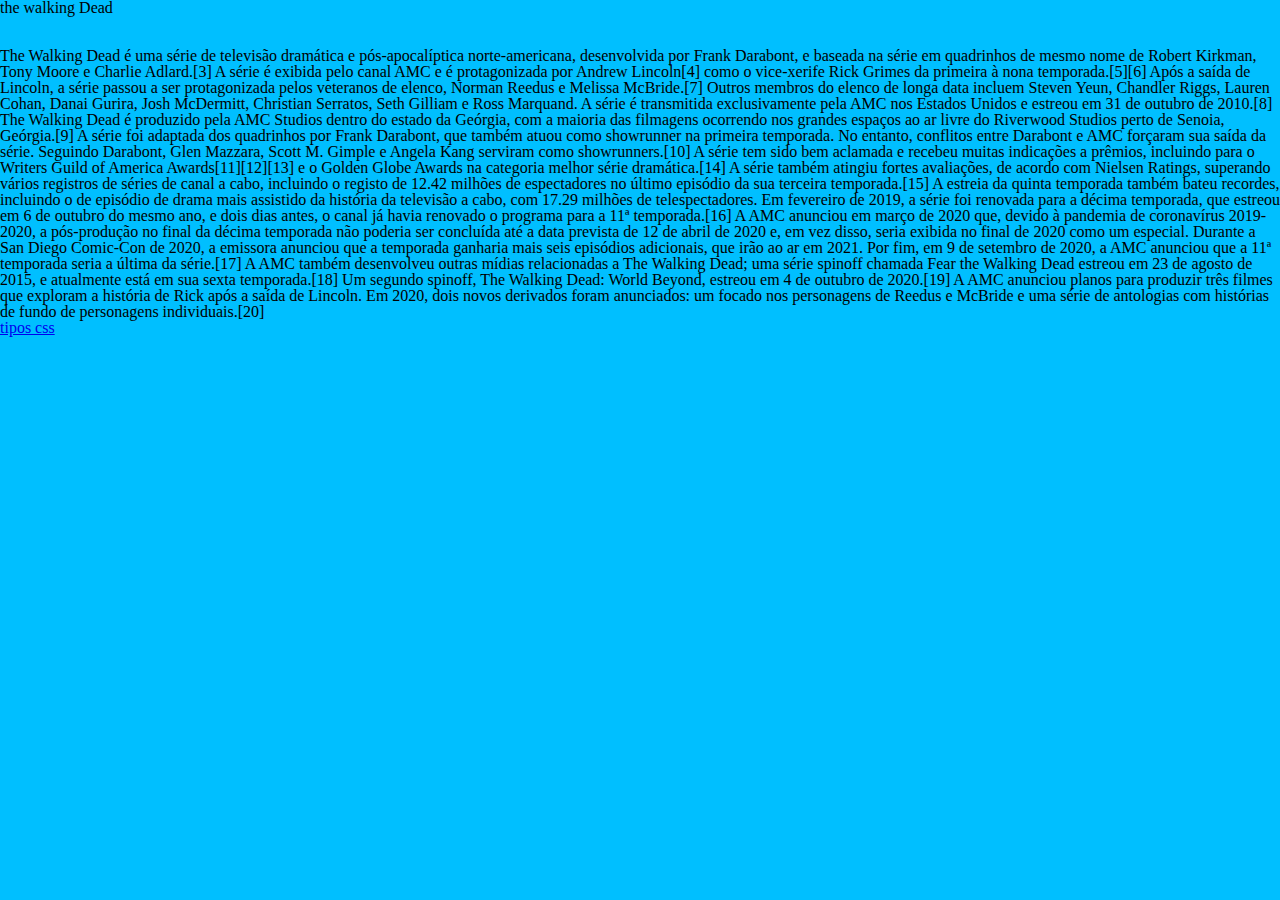
==== index.html @ 0000565b "ALTERAÇÕES" ====
<!DOCTYPE html>
<html lang="pt-br">
<head>
  <meta charset="UTF-8">
  <meta http-equiv="X-UA-Compatible" content="IE=edge">
  <meta name="viewport" content="width=device-width, initial-scale=1.0">
<link rel="stylesheet" href="css/reset.css">
  <link rel="stylesheet" href="css/estilo.css">
  <title>Document</title>
</head>
<body>
  <header>
    <h1>the walking Dead</h1>
    <figure>
      <img class="img_topo" série.jpg src="img/zumbie.jpg" alt="">
    </figure>
  </header>
  <div class="container">
    <figure>
      <img class="img_corpo" src="img/the walking dead.jpg" alt="">
    </figure>
    <p>The Walking Dead é uma série de televisão dramática e pós-apocalíptica norte-americana, desenvolvida por Frank Darabont, e baseada na série em quadrinhos de mesmo nome de Robert Kirkman, Tony Moore e Charlie Adlard.[3] A série é exibida pelo canal AMC e é protagonizada por Andrew Lincoln[4] como o vice-xerife Rick Grimes da primeira à nona temporada.[5][6] Após a saída de Lincoln, a série passou a ser protagonizada pelos veteranos de elenco, Norman Reedus e Melissa McBride.[7] Outros membros do elenco de longa data incluem Steven Yeun, Chandler Riggs, Lauren Cohan, Danai Gurira, Josh McDermitt, Christian Serratos, Seth Gilliam e Ross Marquand.

      A série é transmitida exclusivamente pela AMC nos Estados Unidos e estreou em 31 de outubro de 2010.[8] The Walking Dead é produzido pela AMC Studios dentro do estado da Geórgia, com a maioria das filmagens ocorrendo nos grandes espaços ao ar livre do Riverwood Studios perto de Senoia, Geórgia.[9] A série foi adaptada dos quadrinhos por Frank Darabont, que também atuou como showrunner na primeira temporada. No entanto, conflitos entre Darabont e AMC forçaram sua saída da série. Seguindo Darabont, Glen Mazzara, Scott M. Gimple e Angela Kang serviram como showrunners.[10]
      
      A série tem sido bem aclamada e recebeu muitas indicações a prêmios, incluindo para o Writers Guild of America Awards[11][12][13] e o Golden Globe Awards na categoria melhor série dramática.[14] A série também atingiu fortes avaliações, de acordo com Nielsen Ratings, superando vários registros de séries de canal a cabo, incluindo o registo de 12.42 milhões de espectadores no último episódio da sua terceira temporada.[15] A estreia da quinta temporada também bateu recordes, incluindo o de episódio de drama mais assistido da história da televisão a cabo, com 17.29 milhões de telespectadores.
      
      Em fevereiro de 2019, a série foi renovada para a décima temporada, que estreou em 6 de outubro do mesmo ano, e dois dias antes, o canal já havia renovado o programa para a 11ª temporada.[16] A AMC anunciou em março de 2020 que, devido à pandemia de coronavírus 2019-2020, a pós-produção no final da décima temporada não poderia ser concluída até a data prevista de 12 de abril de 2020 e, em vez disso, seria exibida no final de 2020 como um especial. Durante a San Diego Comic-Con de 2020, a emissora anunciou que a temporada ganharia mais seis episódios adicionais, que irão ao ar em 2021. Por fim, em 9 de setembro de 2020, a AMC anunciou que a 11ª temporada seria a última da série.[17]
      
      A AMC também desenvolveu outras mídias relacionadas a The Walking Dead; uma série spinoff chamada Fear the Walking Dead estreou em 23 de agosto de 2015, e atualmente está em sua sexta temporada.[18] Um segundo spinoff, The Walking Dead: World Beyond, estreou em 4 de outubro de 2020.[19] A AMC anunciou planos para produzir três filmes que exploram a história de Rick após a saída de Lincoln. Em 2020, dois novos derivados foram anunciados: um focado nos personagens de Reedus e McBride e uma série de antologias com histórias de fundo de personagens individuais.[20]</p>
  </div>
    <p><a href="zumbies.html"> tipos css</a></p>
 
</body>
</html>
---- css/estilo.css ----
html{
    scroll-behavior: smooth;
}
  
body{
    
    background-color: #00BFFF;

    .menu{
        background-color: rgba;(9, 7, 6, 0.3)
        padding: 2%
    }
    .itens_Menu{
        padding-top: 1%;
        line-height: 1.5;
        text-align: center;
        font-size: 1.3em;
}

.itens_Menu a:visited, .itens_Menu a:link{
    color: #FFDEAD;
    text-decoration: none;
    font-weight: bolder;

    .itens_Menu a:hover{
        background-color: rgba(9, 7, 6, 0.4);
        padding: 0.8%;
      }
    
h1{
    font-size: 2%;
}

p{
    color: black;
}

h1,h2{
    color: cadetblue;
    font-size:  1.5em;
    text-align: center;

}
    

figure{
    text-align:center;
}
.container{
    width:70%;
    margin: auto;

}
.img_topo{
    width: 100%;
}

.img_corpo{
    width:60%;
    margin-top: 2%;
    margin-bottom: 2%
}
#mais a: link, mais a: :visited{
    color: #fdead;
}
#mais a: :hover{
    color :blak ;
}
footer{
    background-color: rgba(9, 7 , 6 , 0, 3)
}


   
    
        ]
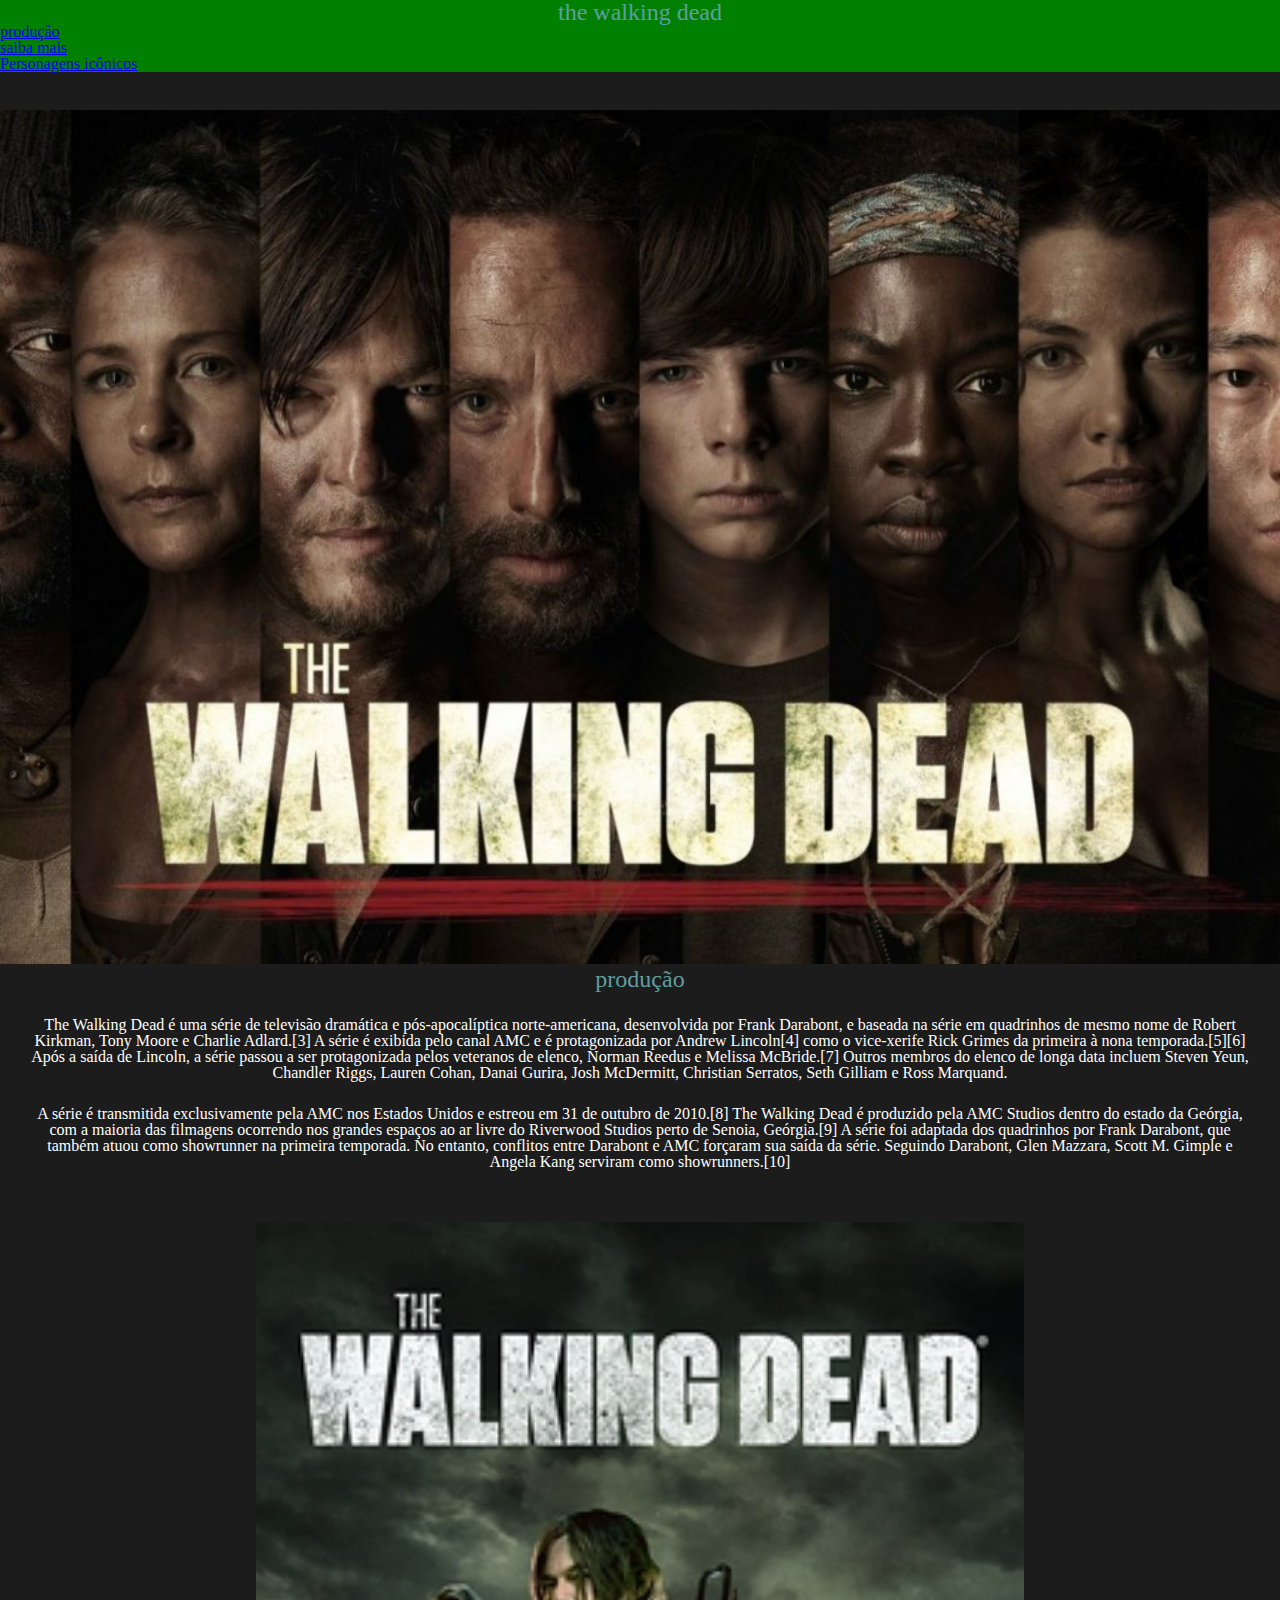
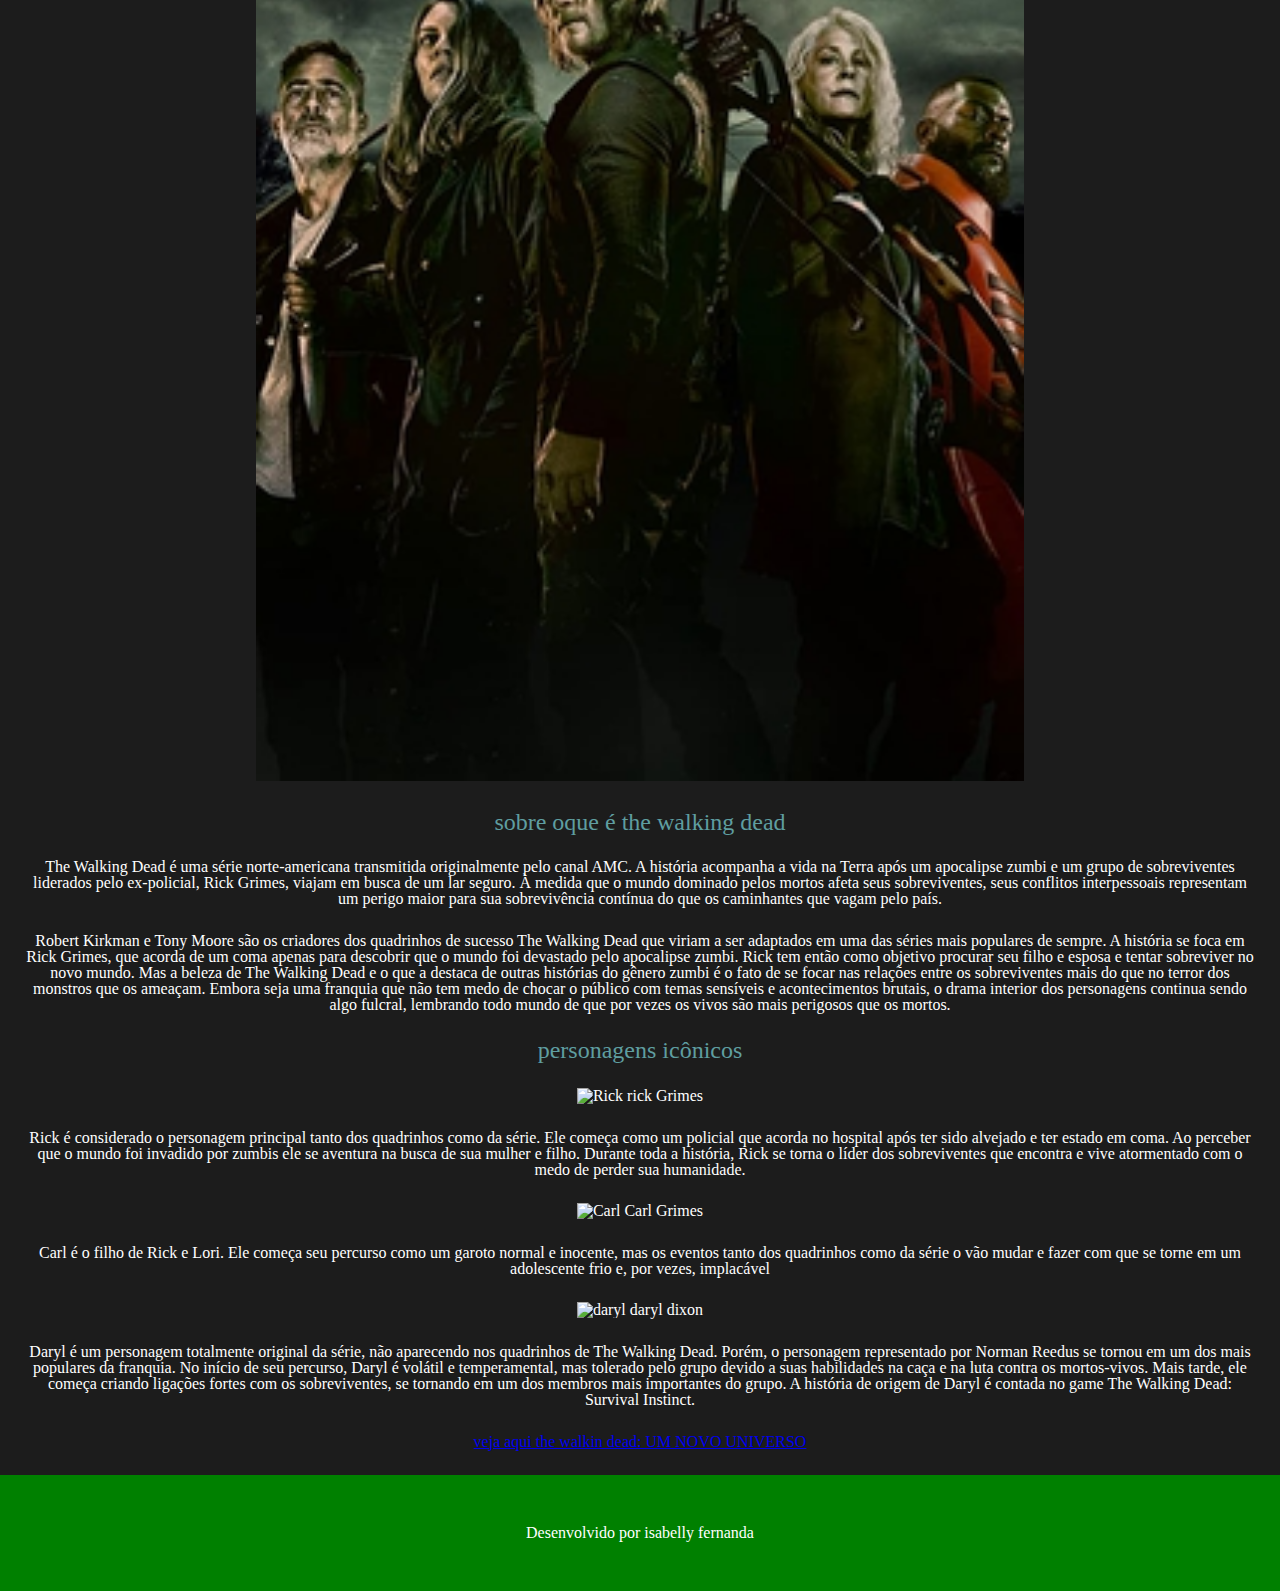
==== commit 06fc250f: "Add files via upload" ====
--- a/index.html
+++ b/index.html
@@ -1,35 +1,84 @@
 <!DOCTYPE html>
 <html lang="pt-br">
 <head>
-  <meta charset="UTF-8">
-  <meta http-equiv="X-UA-Compatible" content="IE=edge">
-  <meta name="viewport" content="width=device-width, initial-scale=1.0">
-<link rel="stylesheet" href="css/reset.css">
-  <link rel="stylesheet" href="css/estilo.css">
-  <title>Document</title>
+    <meta charset="UTF-8">
+    <meta http-equiv="X-UA-Compatible" content="IE=edge">
+    <meta name="viewport" content="width=device-width, initial-scale=1.0">
+    <link rel="stylesheet" href="css/reset.css">
+    <link rel="stylesheet" href="css/estilo.css">
+    <title>dead</title>
 </head>
+
+
 <body>
-  <header>
-    <h1>the walking Dead</h1>
-    <figure>
-      <img class="img_topo" série.jpg src="img/zumbie.jpg" alt="">
-    </figure>
-  </header>
-  <div class="container">
-    <figure>
-      <img class="img_corpo" src="img/the walking dead.jpg" alt="">
-    </figure>
-    <p>The Walking Dead é uma série de televisão dramática e pós-apocalíptica norte-americana, desenvolvida por Frank Darabont, e baseada na série em quadrinhos de mesmo nome de Robert Kirkman, Tony Moore e Charlie Adlard.[3] A série é exibida pelo canal AMC e é protagonizada por Andrew Lincoln[4] como o vice-xerife Rick Grimes da primeira à nona temporada.[5][6] Após a saída de Lincoln, a série passou a ser protagonizada pelos veteranos de elenco, Norman Reedus e Melissa McBride.[7] Outros membros do elenco de longa data incluem Steven Yeun, Chandler Riggs, Lauren Cohan, Danai Gurira, Josh McDermitt, Christian Serratos, Seth Gilliam e Ross Marquand.
+    <header>
+        <nav class="menu">
+            <div class="logo">
+                <h1>the walking dead</h1> 
+            </div>
+            <div class="itens_Menu">
+                <ul>
+                    <li><a href="#bio">produção</a></li>
+                    <li><a href="#mais">saiba mais</a></li>
+                    <li><a href="#personagens">Personagens icônicos</a></li>
+                </ul>
+            </div>  
+        </nav> 
+        <figure>
+            <img class="img_topo"  src="img/baner.jpg" alt="">
+        </figure>
+    </header>
+    <div class="container">  
+        <section id="bio" >     
+            <h1>produção</h1>
+            <p>The Walking Dead é uma série de televisão dramática e pós-apocalíptica norte-americana, desenvolvida por Frank Darabont, e baseada na série em quadrinhos de mesmo nome de Robert Kirkman, Tony Moore e Charlie Adlard.[3] A série é exibida pelo canal AMC e é protagonizada por Andrew Lincoln[4] como o vice-xerife Rick Grimes da primeira à nona temporada.[5][6] Após a saída de Lincoln, a série passou a ser protagonizada pelos veteranos de elenco, Norman Reedus e Melissa McBride.[7] Outros membros do elenco de longa data incluem Steven Yeun, Chandler Riggs, Lauren Cohan, Danai Gurira, Josh McDermitt, Christian Serratos, Seth Gilliam e Ross Marquand.</p>
+            <p>A série é transmitida exclusivamente pela AMC nos Estados Unidos e estreou em 31 de outubro de 2010.[8] The Walking Dead é produzido pela AMC Studios dentro do estado da Geórgia, com a maioria das filmagens ocorrendo nos grandes espaços ao ar livre do Riverwood Studios perto de Senoia, Geórgia.[9] A série foi adaptada dos quadrinhos por Frank Darabont, que também atuou como showrunner na primeira temporada. No entanto, conflitos entre Darabont e AMC forçaram sua saída da série. Seguindo Darabont, Glen Mazzara, Scott M. Gimple e Angela Kang serviram como showrunners.[10]</p>
+            <figure>
+                <img class="img_corpo" src="img/img1.jpg" alt="">
+            </figure>
+        </section> 
+        <section id="mais">
+            <h1>sobre oque é the walking dead</h1>
+            <p>The Walking Dead é uma série norte-americana transmitida originalmente pelo canal AMC. A história acompanha a vida na Terra após um apocalipse zumbi e um grupo de sobreviventes liderados pelo ex-policial, Rick Grimes, viajam em busca de um lar seguro. À medida que o mundo dominado pelos mortos afeta seus sobreviventes, seus conflitos interpessoais representam um perigo maior para sua sobrevivência contínua do que os caminhantes que vagam pelo país.</p>
+            <p>Robert Kirkman e Tony Moore são os criadores dos quadrinhos de sucesso The Walking Dead que viriam a ser adaptados em uma das séries mais populares de sempre.
 
-      A série é transmitida exclusivamente pela AMC nos Estados Unidos e estreou em 31 de outubro de 2010.[8] The Walking Dead é produzido pela AMC Studios dentro do estado da Geórgia, com a maioria das filmagens ocorrendo nos grandes espaços ao ar livre do Riverwood Studios perto de Senoia, Geórgia.[9] A série foi adaptada dos quadrinhos por Frank Darabont, que também atuou como showrunner na primeira temporada. No entanto, conflitos entre Darabont e AMC forçaram sua saída da série. Seguindo Darabont, Glen Mazzara, Scott M. Gimple e Angela Kang serviram como showrunners.[10]
-      
-      A série tem sido bem aclamada e recebeu muitas indicações a prêmios, incluindo para o Writers Guild of America Awards[11][12][13] e o Golden Globe Awards na categoria melhor série dramática.[14] A série também atingiu fortes avaliações, de acordo com Nielsen Ratings, superando vários registros de séries de canal a cabo, incluindo o registo de 12.42 milhões de espectadores no último episódio da sua terceira temporada.[15] A estreia da quinta temporada também bateu recordes, incluindo o de episódio de drama mais assistido da história da televisão a cabo, com 17.29 milhões de telespectadores.
-      
-      Em fevereiro de 2019, a série foi renovada para a décima temporada, que estreou em 6 de outubro do mesmo ano, e dois dias antes, o canal já havia renovado o programa para a 11ª temporada.[16] A AMC anunciou em março de 2020 que, devido à pandemia de coronavírus 2019-2020, a pós-produção no final da décima temporada não poderia ser concluída até a data prevista de 12 de abril de 2020 e, em vez disso, seria exibida no final de 2020 como um especial. Durante a San Diego Comic-Con de 2020, a emissora anunciou que a temporada ganharia mais seis episódios adicionais, que irão ao ar em 2021. Por fim, em 9 de setembro de 2020, a AMC anunciou que a 11ª temporada seria a última da série.[17]
-      
-      A AMC também desenvolveu outras mídias relacionadas a The Walking Dead; uma série spinoff chamada Fear the Walking Dead estreou em 23 de agosto de 2015, e atualmente está em sua sexta temporada.[18] Um segundo spinoff, The Walking Dead: World Beyond, estreou em 4 de outubro de 2020.[19] A AMC anunciou planos para produzir três filmes que exploram a história de Rick após a saída de Lincoln. Em 2020, dois novos derivados foram anunciados: um focado nos personagens de Reedus e McBride e uma série de antologias com histórias de fundo de personagens individuais.[20]</p>
-  </div>
-    <p><a href="zumbies.html"> tipos css</a></p>
- 
-</body>
+                A história se foca em Rick Grimes, que acorda de um coma apenas para descobrir que o mundo foi devastado pelo apocalipse zumbi. Rick tem então como objetivo procurar seu filho e esposa e tentar sobreviver no novo mundo.
+                 Mas a beleza de The Walking Dead e o que a destaca de outras histórias do gênero zumbi é o fato de se focar nas relações entre os sobreviventes mais do que no terror dos monstros que os ameaçam.
+                Embora seja uma franquia que não tem medo de chocar o público com temas sensíveis e acontecimentos brutais, o drama interior dos personagens continua sendo algo fulcral, lembrando todo mundo de que por vezes os vivos são mais perigosos que os mortos.</p>
+        </section>
+        <section id="personagens">
+            
+            <h1>personagens icônicos</h1>
+            <p>
+               <img alt="Rick" height="90" src="https://s.aficionados.com.br/imagens/twdrick.jpg" width="90">
+               <strong>rick Grimes</strong>
+            </p> 
+            <p> Rick é considerado o personagem principal tanto dos quadrinhos como da série.
+                Ele começa como um policial que acorda no hospital após ter sido alvejado e ter estado em coma. Ao perceber que o mundo foi invadido por zumbis ele se aventura na busca de sua mulher e filho.
+                Durante toda a história, Rick se torna o líder dos sobreviventes que encontra e vive atormentado com o medo de perder sua humanidade.
+            </p>
+
+            <p>
+                <img alt="Carl" height="90" src="https://s.aficionados.com.br/imagens/twdcarl.jpg" width="90">
+                <strong> Carl Grimes</strong>
+            </p>
+            <p>Carl é o filho de Rick e Lori. Ele começa seu percurso como um garoto normal e inocente, mas os eventos tanto dos quadrinhos como da série o vão mudar e fazer com que se torne em um adolescente frio e, por vezes, implacável</p>
+
+            <p>
+                <img alt="daryl" height="90" src="https://s.aficionados.com.br/imagens/twddaryl.jpg" width="90">
+                <strong>daryl dixon</strong>
+            </p>
+            <p>Daryl é um personagem totalmente original da série, não aparecendo nos quadrinhos de The Walking Dead. Porém, o personagem representado por Norman Reedus se tornou em um dos mais populares da franquia.
+               No início de seu percurso, Daryl é volátil e temperamental, mas tolerado pelo grupo devido a suas habilidades na caça e na luta contra os mortos-vivos. Mais tarde, ele começa criando ligações fortes com os sobreviventes, se tornando em um dos membros mais importantes do grupo.
+               A história de origem de Daryl é contada no game The Walking Dead: Survival Instinct.
+            </p>
+
+            <p><a href="continuacao.html">veja aqui the walkin dead:  UM NOVO UNIVERSO</a></p>
+
+        </section>
+
+    <footer>
+        <p>Desenvolvido por isabelly fernanda</p>
+    </footer>  
+    </body>
 </html>--- a/css/estilo.css
+++ b/css/estilo.css
@@ -1,76 +1,82 @@
 html{
     scroll-behavior: smooth;
 }
-  
+
 body{
-    
-    background-color: #00BFFF;
+    background-color: #1C1C1C;
 
-    .menu{
-        background-color: rgba;(9, 7, 6, 0.3)
-        padding: 2%
-    }
-    .itens_Menu{
-        padding-top: 1%;
-        line-height: 1.5;
-        text-align: center;
-        font-size: 1.3em;
 }
 
-.itens_Menu a:visited, .itens_Menu a:link{
-    color: #FFDEAD;
+.menu{
+    background-color:  #008000;
+
+    margin-bottom: 3%;
+}
+
+.itens_menu{
+    padding-top: 1%;
+    line-height: 1.5;
+    text-align: center;
+    font-size: 1.3em;
+}
+
+.itens_menu a:visited, .itens_menu a:link{
+    color: #008000;
     text-decoration: none;
     font-weight: bolder;
+    text-align: center;
+}
 
-    .itens_Menu a:hover{
-        background-color: rgba(9, 7, 6, 0.4);
-        padding: 0.8%;
-      }
-    
+.itens_menu a:hover{
+    background-color: rgb(255,165,0);
+    padding: 0.8%;
+}
+
+p{
+    color: white;
+    text-align: center;
+    margin: 2%;
+}
+
 h1{
     font-size: 2%;
 }
 
-p{
-    color: black;
+h1, h2 {
+    color: cadetblue;
+    font-size: 1.5em;
+    text-align: center;
 }
 
-h1,h2{
-    color: cadetblue;
-    font-size:  1.5em;
+figure{
     text-align: center;
+}
 
+.conteiner{
+    width: 70%;
+    margin: auto;
 }
-    
 
-figure{
-    text-align:center;
-}
-.container{
-    width:70%;
-    margin: auto;
-
-}
 .img_topo{
     width: 100%;
 }
 
 .img_corpo{
-    width:60%;
+    width: 60%;
     margin-top: 2%;
-    margin-bottom: 2%
+    margin-bottom: 2%;
 }
-#mais a: link, mais a: :visited{
+
+#mais a:link, mais a: :visited{
     color: #fdead;
 }
+
 #mais a: :hover{
     color :blak ;
 }
+
 footer{
-    background-color: rgba(9, 7 , 6 , 0, 3)
+    background-color:#008000;
+    padding: 2%;
+    margin-top: 2%;
 }
-
-
-   
-    
-        ]
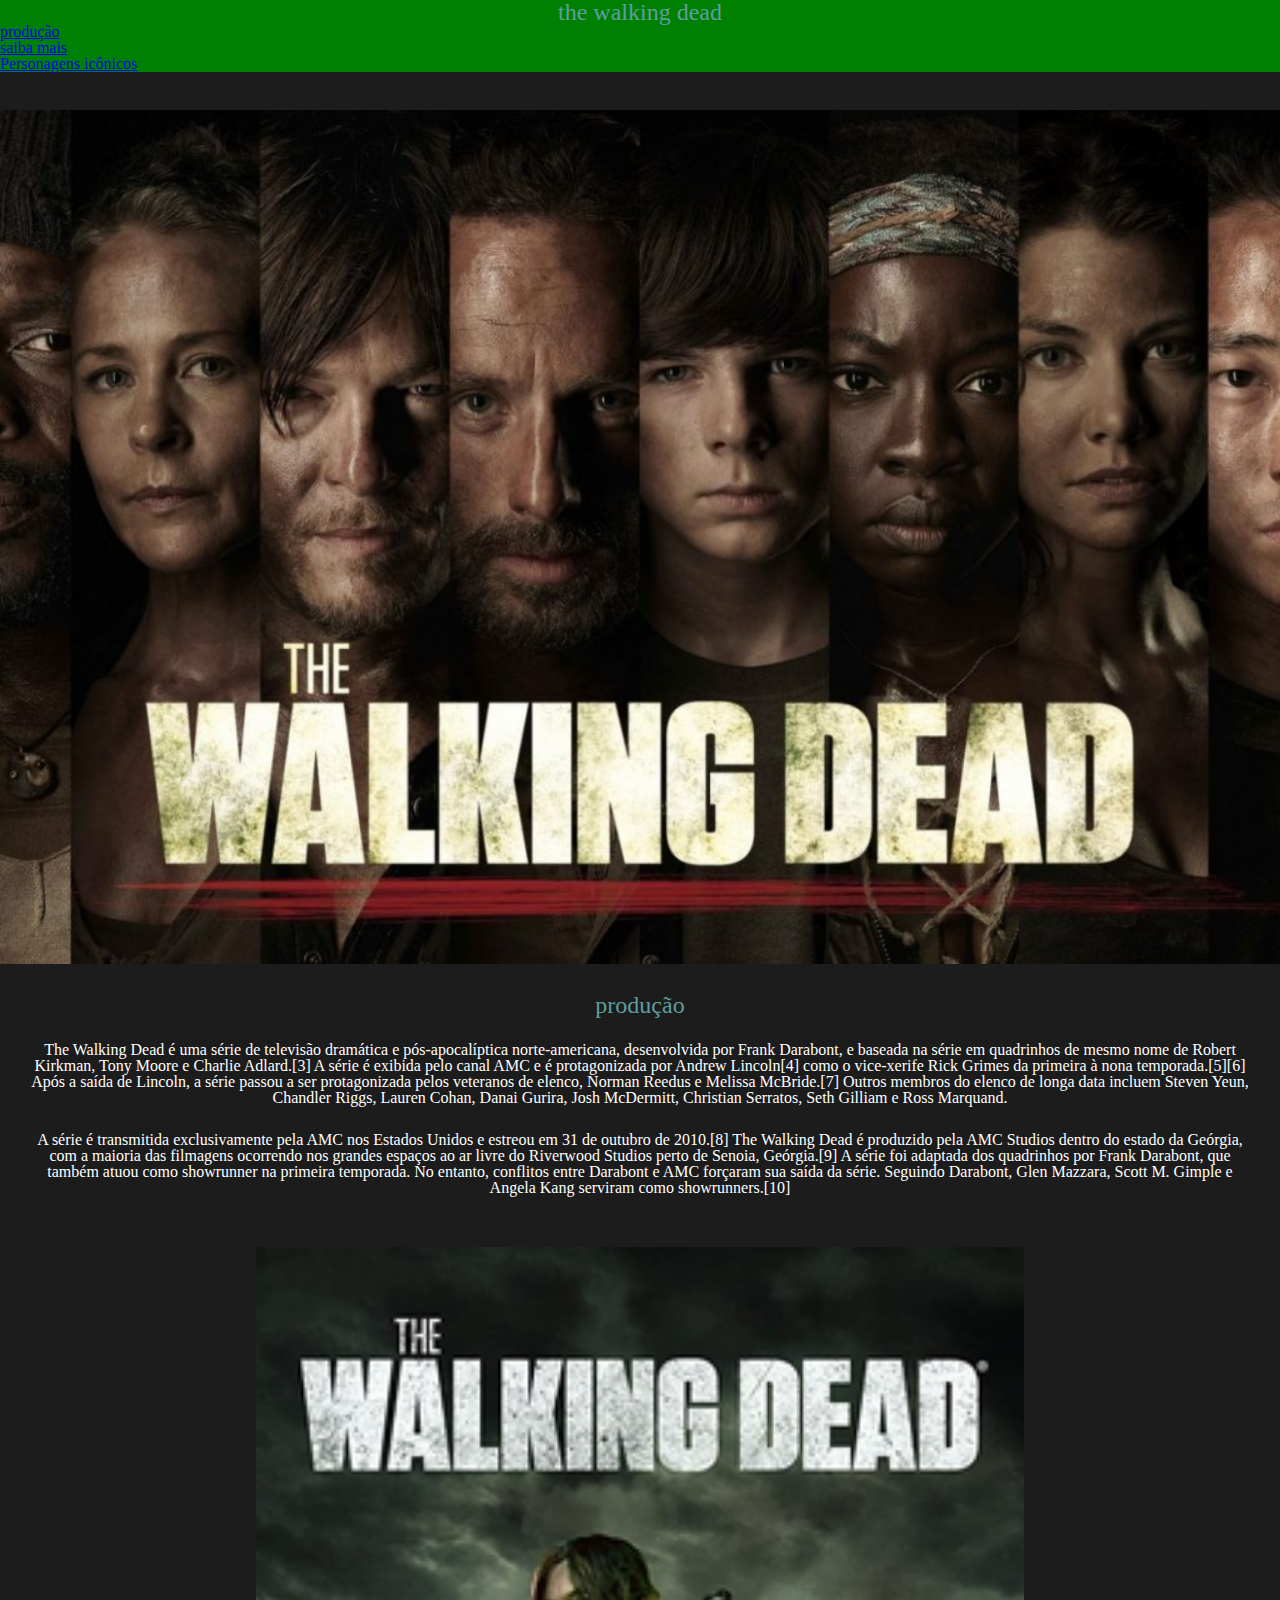
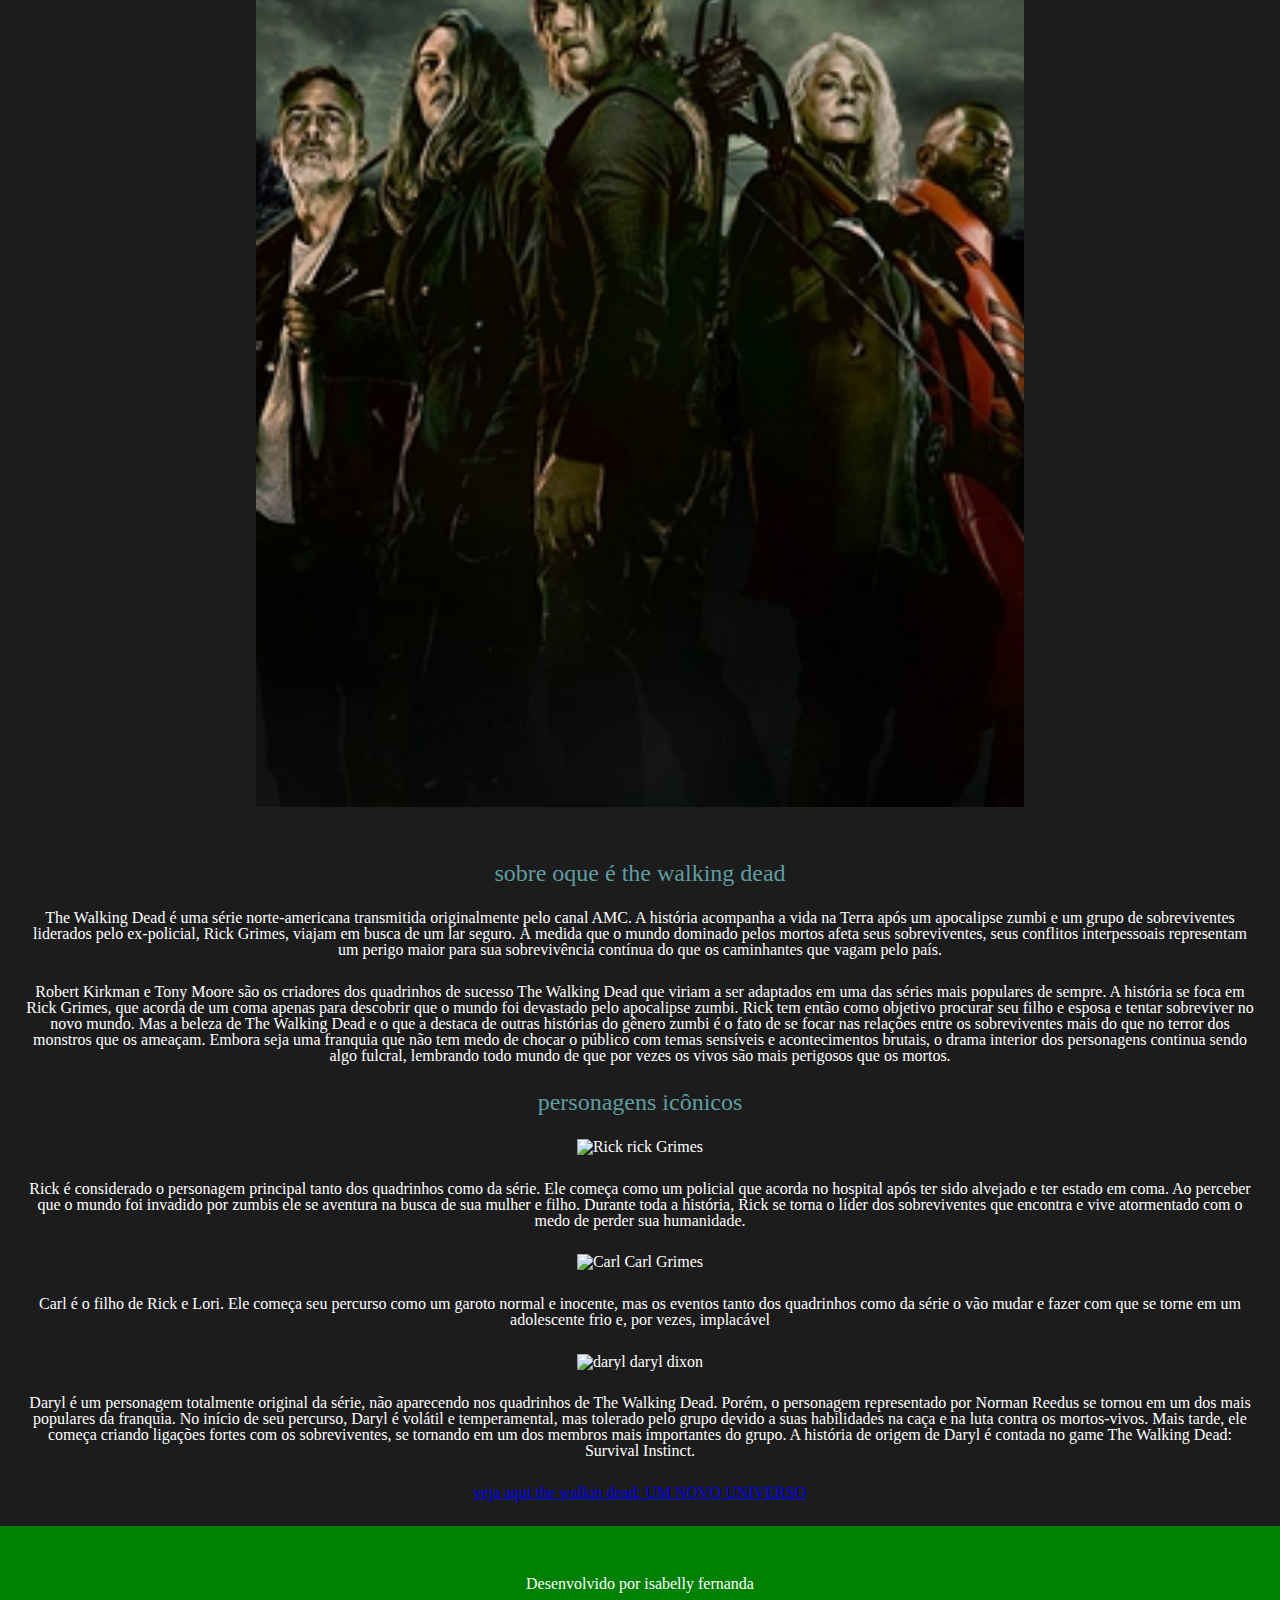
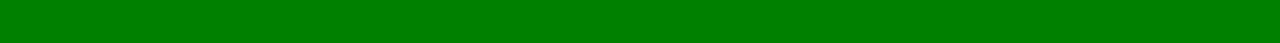
==== commit 35832d73: "Add files via upload" ====
--- a/index.html
+++ b/index.html
@@ -6,10 +6,10 @@
     <meta name="viewport" content="width=device-width, initial-scale=1.0">
     <link rel="stylesheet" href="css/reset.css">
     <link rel="stylesheet" href="css/estilo.css">
+    <link rel="shortcut icon" href="img\favicon-32x32.png" type="image/x-icon">
     <title>dead</title>
-</head>
 
-
+<head>
 <body>
     <header>
         <nav class="menu">
@@ -50,7 +50,7 @@
             
             <h1>personagens icônicos</h1>
             <p>
-               <img alt="Rick" height="90" src="https://s.aficionados.com.br/imagens/twdrick.jpg" width="90">
+               <img alt="Rick" height="40" src="https://s.aficionados.com.br/imagens/twdrick.jpg" width="60">
                <strong>rick Grimes</strong>
             </p> 
             <p> Rick é considerado o personagem principal tanto dos quadrinhos como da série.
--- a/css/estilo.css
+++ b/css/estilo.css
@@ -80,3 +80,147 @@
     padding: 2%;
     margin-top: 2%;
 }
+footer p {
+    text-align: center;
+    font-size: 1em;
+  }
+  
+  .botao{
+   margin: 1%;
+    width: 100px;
+    height: 30px;
+    padding: 2%;
+    background-color: rgba(9, 7, 6, 0.3);
+    margin: auto;
+  }
+  .botao:hover{
+    background-color:#FFDEAD;
+  }
+  
+  .botao a:link, .botao a:visited{
+    color:#8B4513;
+    text-decoration: none;
+    font-weight: bolder;
+  }
+  
+  .botao p{
+    text-align: center;
+  }
+  section{
+    margin-top: 2%;
+    margin-bottom: 2%;
+  }
+  
+  .direita{
+    float: right;
+    margin-left: 2%;
+    margin-top: 2%;
+    margin-bottom: 2%;
+    width: 40%;
+  }
+  
+  .esquerda{
+    float: left;
+    margin-right: 2%;
+    margin-top: 2%;
+    margin-bottom: 2%;
+    width: 30%;
+  }
+  table{
+    width: 100%;
+    border-collapse: collapse;
+    text-align: center;
+    font-family: 'KaushanScript-Regular',cursive;
+  }
+  
+  td,th{
+    border: 2px dashed #8B4513;
+    padding: 1%;
+  }
+  
+  th{
+    font-size: 1.5em;
+    font-weight: bolder;
+    }
+  
+  td:first-child{
+    width: 40% ;
+  }
+  td:first-child + td{
+    width: 60% ;
+  
+  }
+  audio{
+    width: 85%;
+  }
+  
+  audio::-webkit-media-controls-panel {
+    background-color: #8B4513 !important;
+  }
+  
+  .form{
+    box-sizing: border-box;
+    background-color:rgba(9, 7, 6, 0.3);
+    padding: 5%;
+    border-radius: 25px;
+  }
+  input[type=text], input[type=tel], input[type=email],input[type=date], select, textarea {
+    width: 90%;
+    padding: 12px;
+    border: 1px solid #ccc;
+    border-radius: 25px;
+    resize: vertical;
+    font-family: 'KaushanScript-Regular',cursive;
+  }
+  
+  label {
+    padding: 12px 12px 12px 0;
+    display: inline-block;
+  }
+  
+  .col-25{
+    width: 25%;
+    float: left;
+    margin-top: 6px;
+  }
+  .col-75{
+    width:  75%;
+    float: left;
+    margin-top: 6px;
+  }
+  
+  /* Clear floats after the columns */
+  .row:after {
+    content: "";
+    display: table;
+    clear: both;
+  }
+  
+  input[type=submit] {
+    background-color: #8B4513 ;
+    color: white;
+    padding: 12px 20px;
+    border: none;
+    border-radius: 4px;
+    cursor: pointer;
+    float: right;
+    margin-top: 1%;
+  }
+  input[type=submit]:hover {
+    background-color: black;
+    font-weight: bolder;
+  }
+  
+  @media screen and (max-width: 450px) {
+  
+    .col-25, .col-75, input[type=submit] {
+      width: 100%;
+      margin-top: 0;
+    }
+  
+    .form{  
+      border-radius: 50px;
+    }
+    
+  }
+        
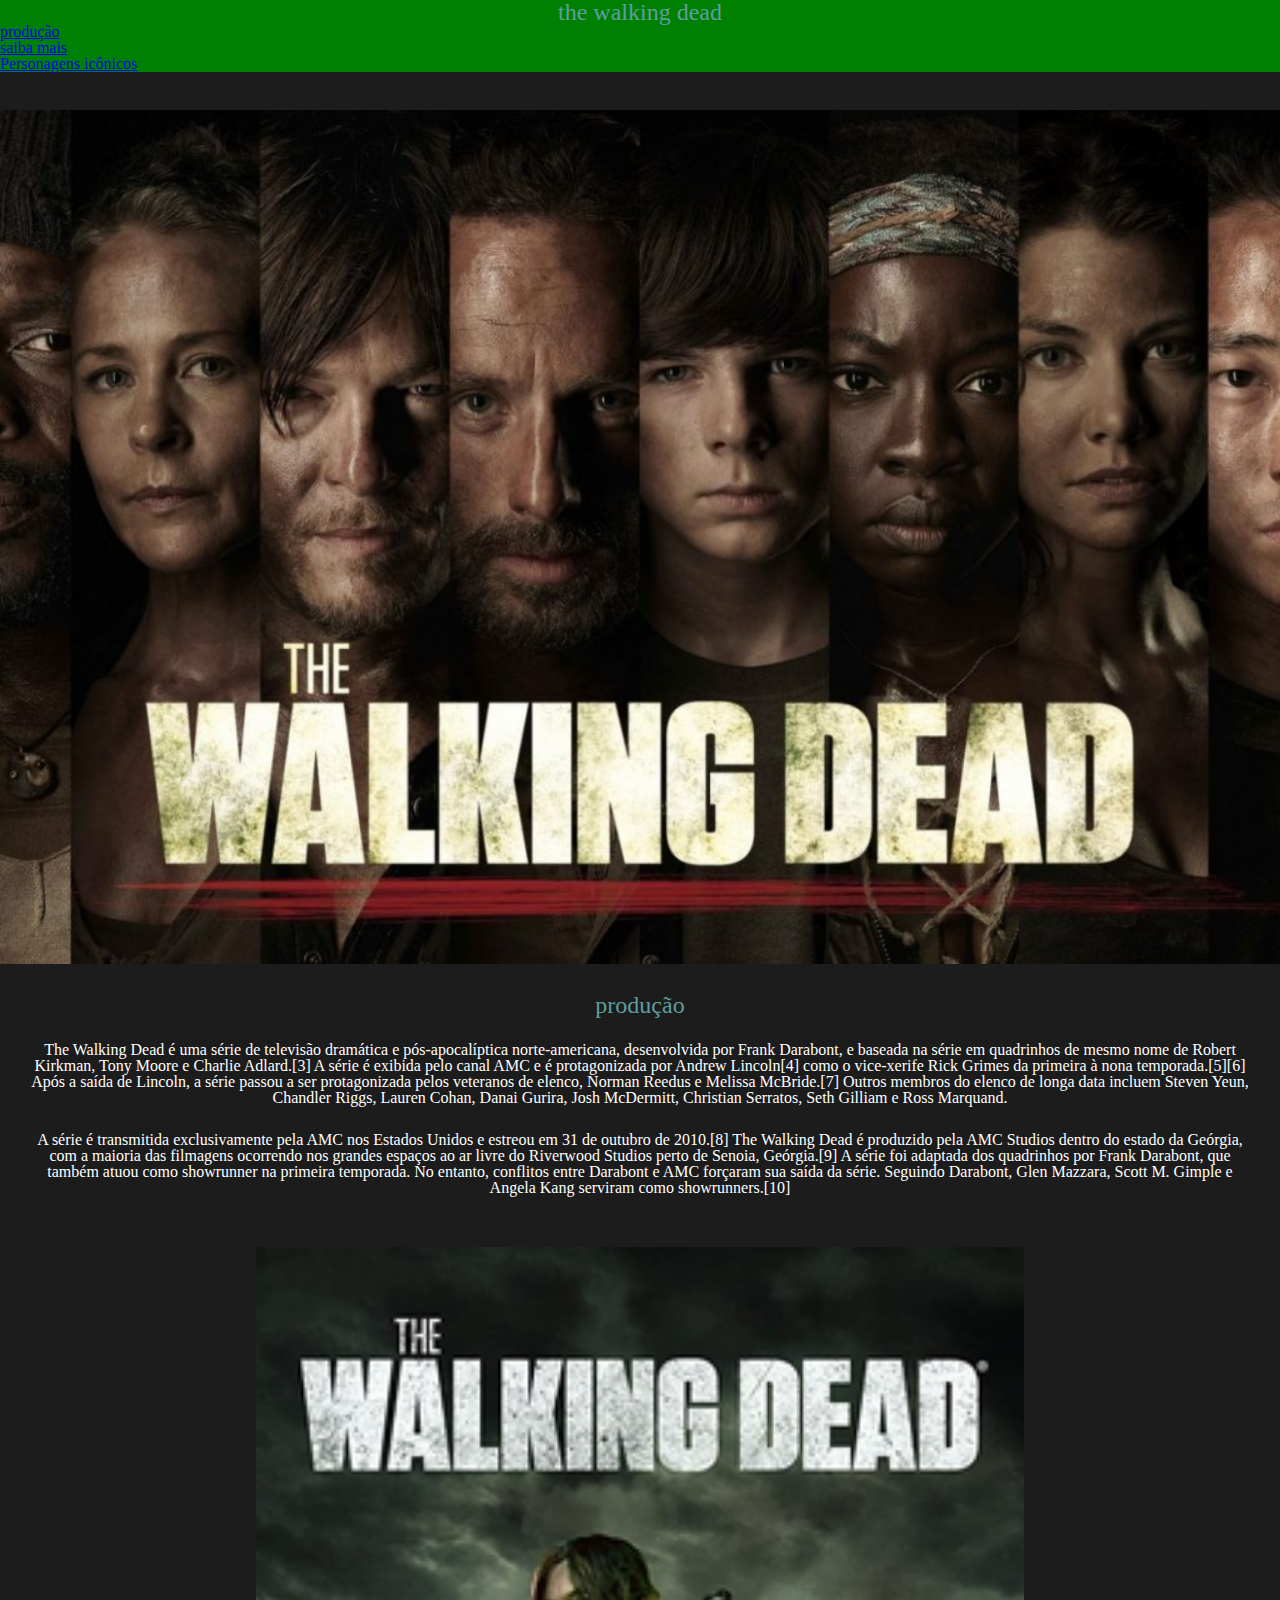
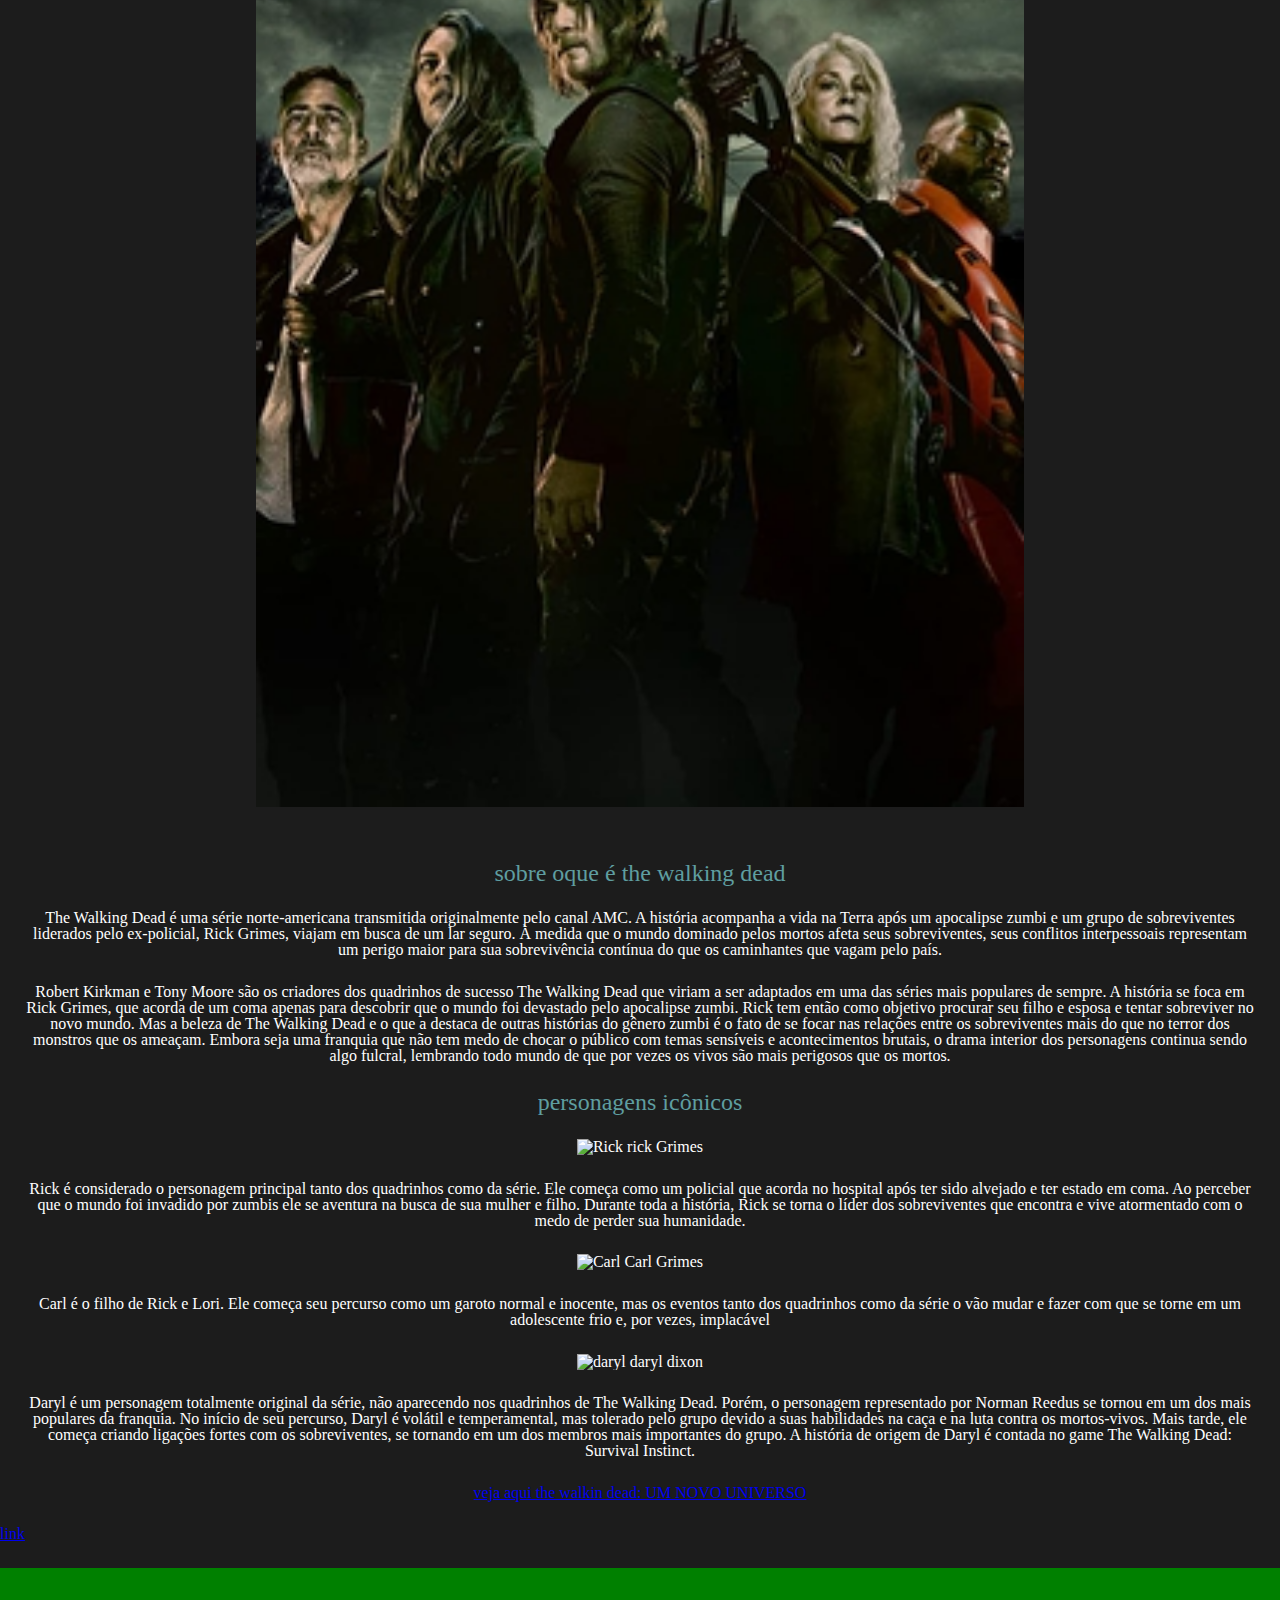
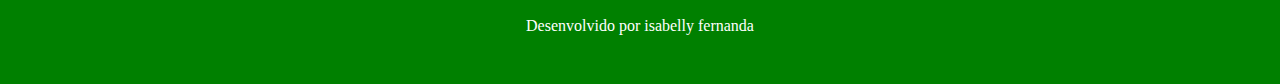
==== commit 350e8d2d: "Add files via upload" ====
--- a/index.html
+++ b/index.html
@@ -74,6 +74,8 @@
             </p>
 
             <p><a href="continuacao.html">veja aqui the walkin dead:  UM NOVO UNIVERSO</a></p>
+            <a href="testecss.html">link</a>
+
 
         </section>
 
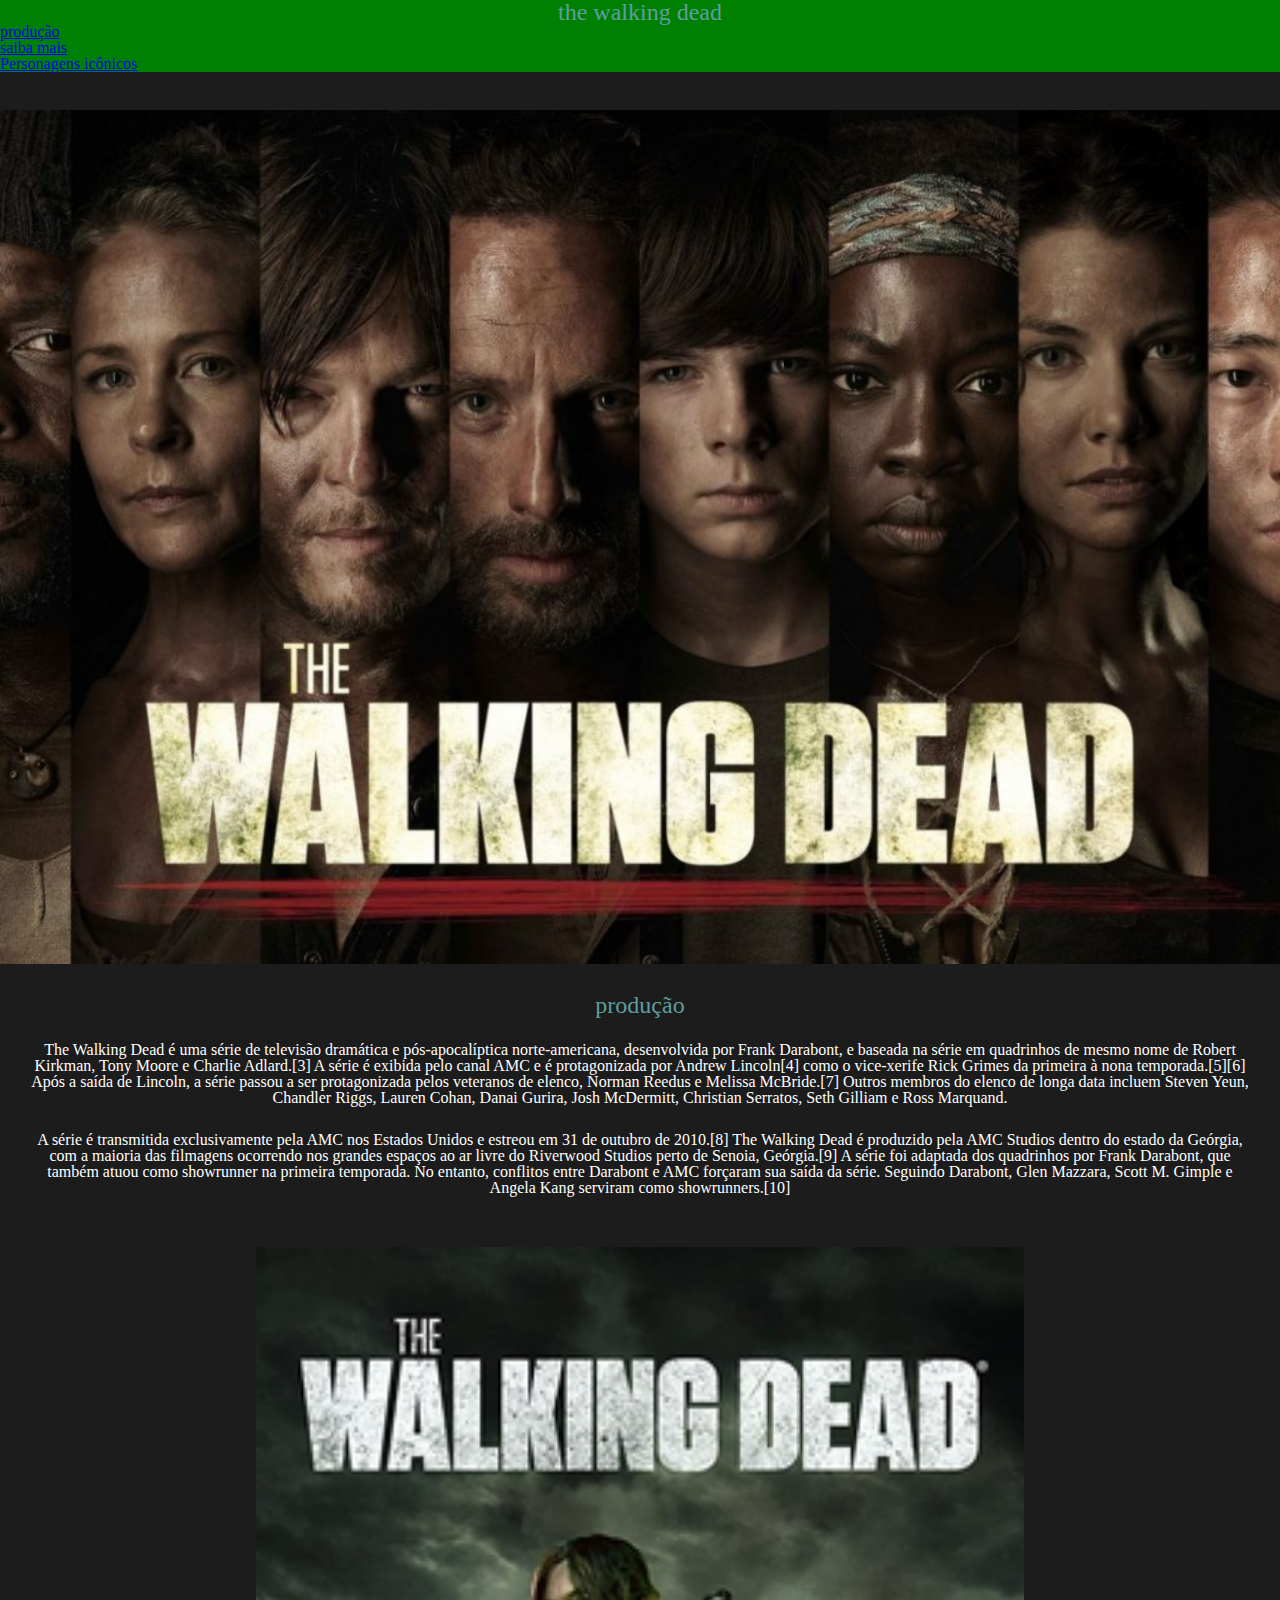
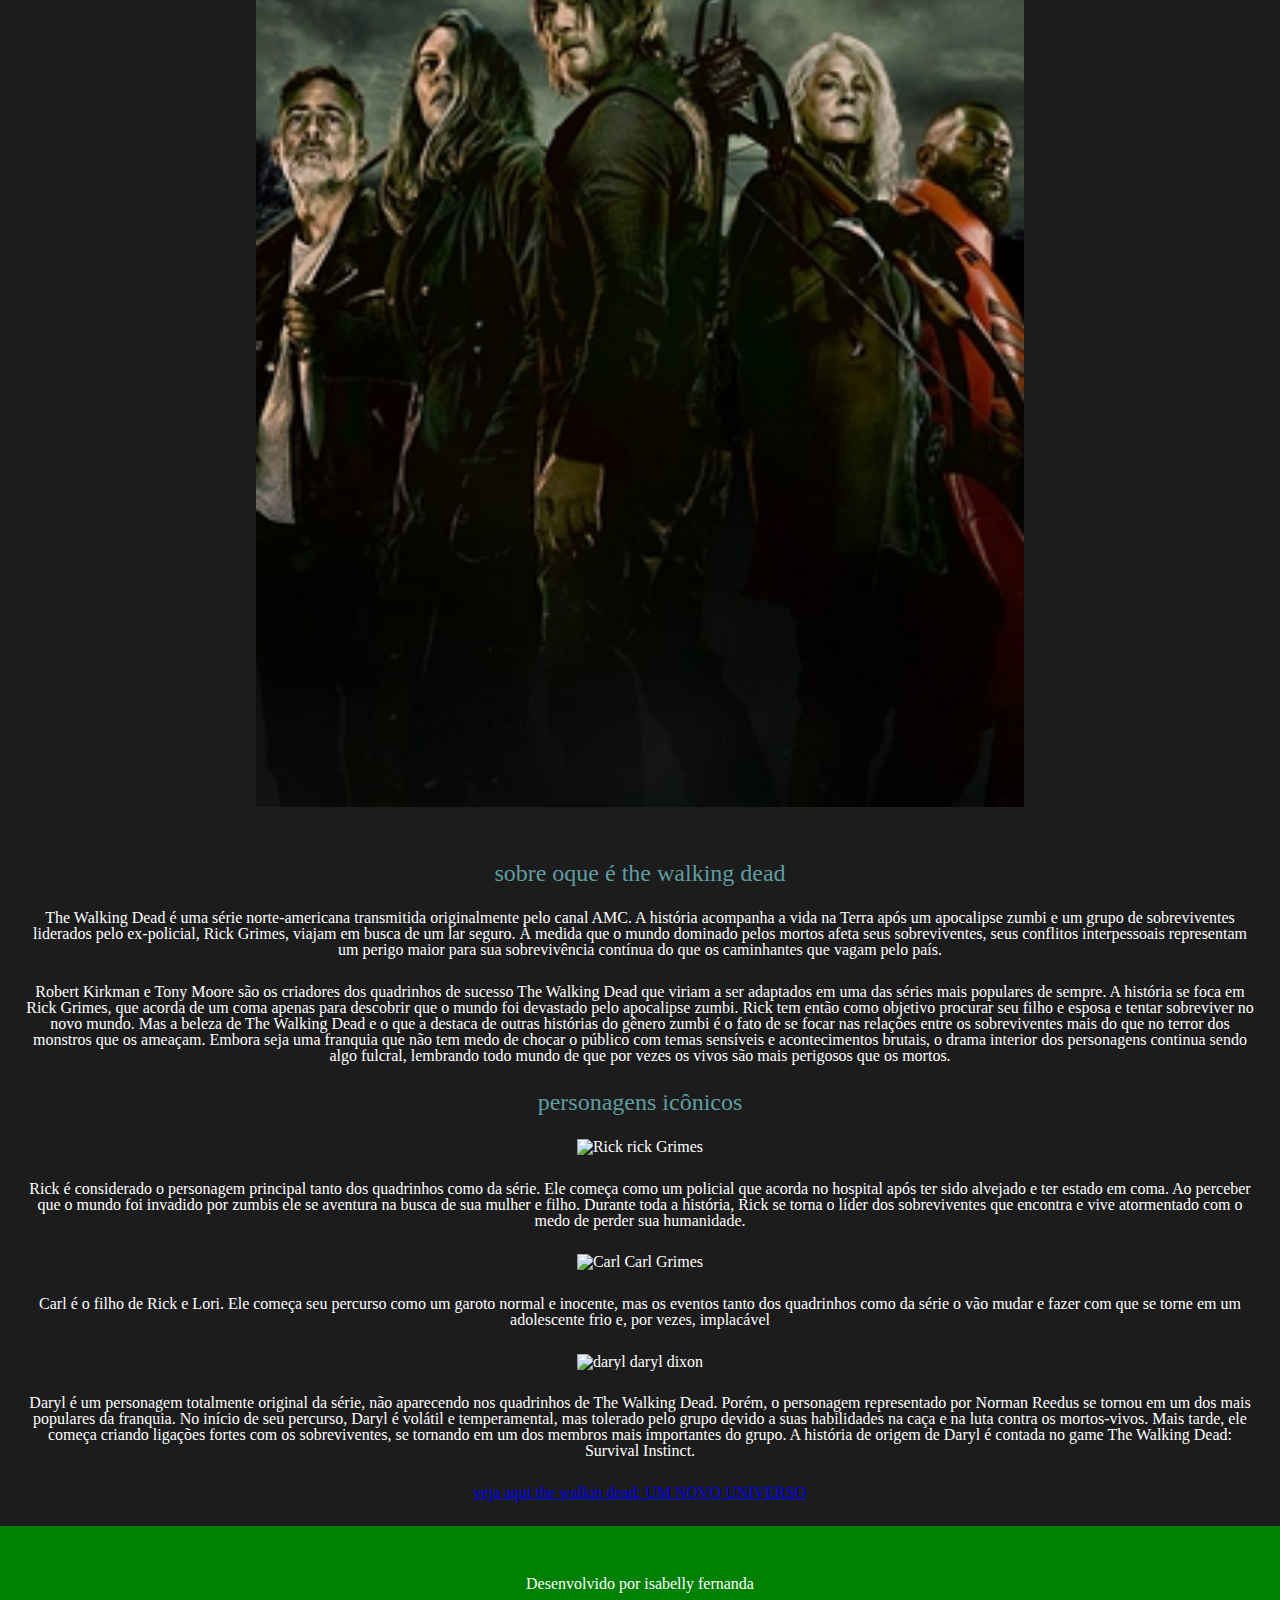
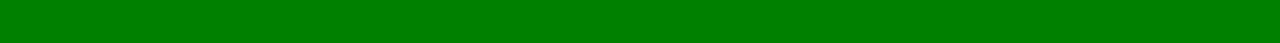
==== commit 38cf1936: "Add files via upload" ====
--- a/index.html
+++ b/index.html
@@ -74,8 +74,6 @@
             </p>
 
             <p><a href="continuacao.html">veja aqui the walkin dead:  UM NOVO UNIVERSO</a></p>
-            <a href="testecss.html">link</a>
-
 
         </section>
 
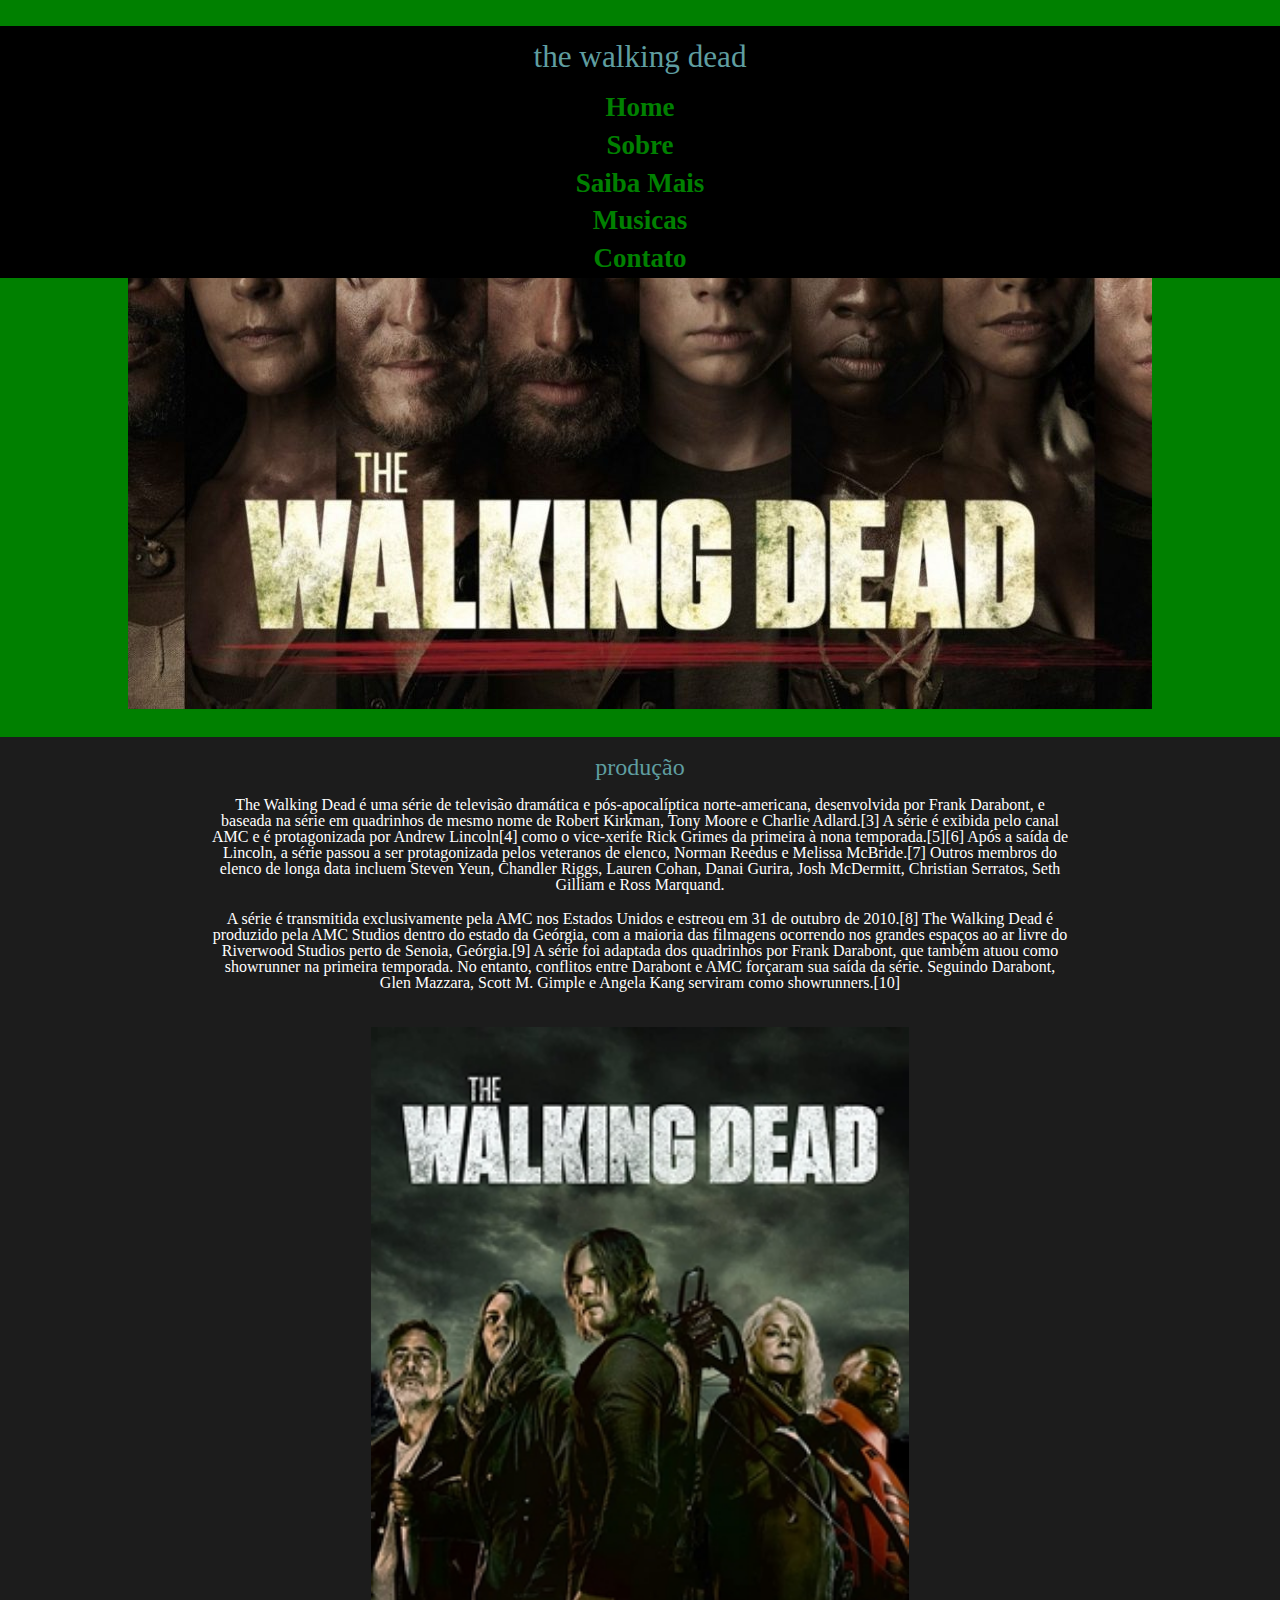
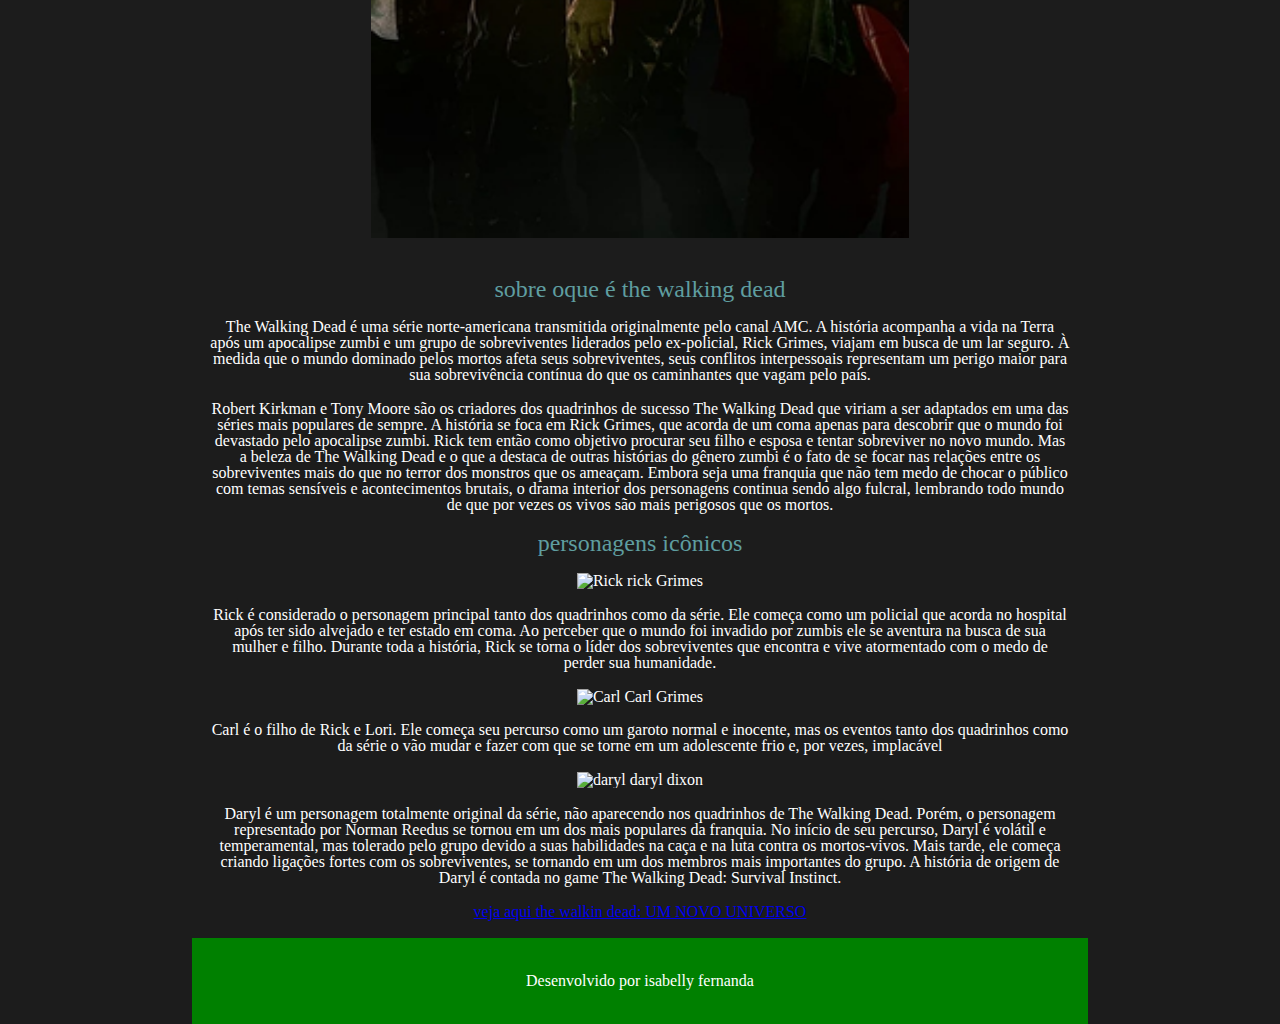
==== commit da288314: "Add files via upload" ====
--- a/index.html
+++ b/index.html
@@ -18,9 +18,12 @@
             </div>
             <div class="itens_Menu">
                 <ul>
-                    <li><a href="#bio">produção</a></li>
-                    <li><a href="#mais">saiba mais</a></li>
-                    <li><a href="#personagens">Personagens icônicos</a></li>
+
+                    <li><a href="index.html">Home</a></li>
+                    <li><a href="index.html#sobre">Sobre</a></li>
+                    <li><a href="index.html#mais">Saiba Mais</a></li>
+                    <li><a href="musicas.html">Musicas</a></li>
+                    <li><a href="contato.html">Contato</a></li>
                 </ul>
             </div>  
         </nav> 
--- a/css/estilo.css
+++ b/css/estilo.css
@@ -2,30 +2,57 @@
     scroll-behavior: smooth;
 }
 
+header{
+  background-color:#008000;
+  padding: 2%;  
+  display: flex;
+  flex-direction: column;
+  align-items: center;
+
+}
+
+
+
+
+.fixo{
+  position: fixed;
+  width: 100%;
+  z-index: 1000;
+}
+
 body{
     background-color: #1C1C1C;
 
 }
 
 .menu{
-    background-color:  #008000;
-
-    margin-bottom: 3%;
-}
-
-.itens_menu{
-    padding-top: 1%;
-    line-height: 1.5;
-    text-align: center;
-    font-size: 1.3em;
-}
-
-.itens_menu a:visited, .itens_menu a:link{
-    color: #008000;
-    text-decoration: none;
-    font-weight: bolder;
-    text-align: center;
-}
+  background-color:black ;
+  padding-top: 1%;
+  text-align: center;
+  font-size: 1.3em;
+  line-height: 1cm;
+  width: 100%;
+  position: fixed;
+}
+
+
+.itens_Menu, .itens_sumario, .menu_ext{
+  padding-top: 1%;
+  text-align: center;
+  font-size: 1.3em;
+  line-height: 1cm;
+} 
+
+
+.itens_Menu a:visited, .itens_Menu a:link,  .menu_ext a:visited, .menu_ext a:link{
+  color:  #008000;
+  text-decoration: none;
+  font-weight: bolder;
+
+}
+
+.itens_Menu a:hover, .menu_ext a:hover, .itens_sumario a:hover {background-color: rgba(105,105,105);}
+
 
 .itens_menu a:hover{
     background-color: rgb(255,165,0);
@@ -67,12 +94,12 @@
     margin-bottom: 2%;
 }
 
-#mais a:link, mais a: :visited{
-    color: #fdead;
+#mais a:link, #mais a: :visited{
+  background-color:yellow; 
 }
 
 #mais a: :hover{
-    color :blak ;
+  background-color:#008000;
 }
 
 footer{
@@ -189,6 +216,13 @@
     margin-top: 6px;
   }
   
+.container{
+  width: 70%;
+ margin: auto;
+text-align: center;
+line-height: 0,5cm;
+}
+
   /* Clear floats after the columns */
   .row:after {
     content: "";
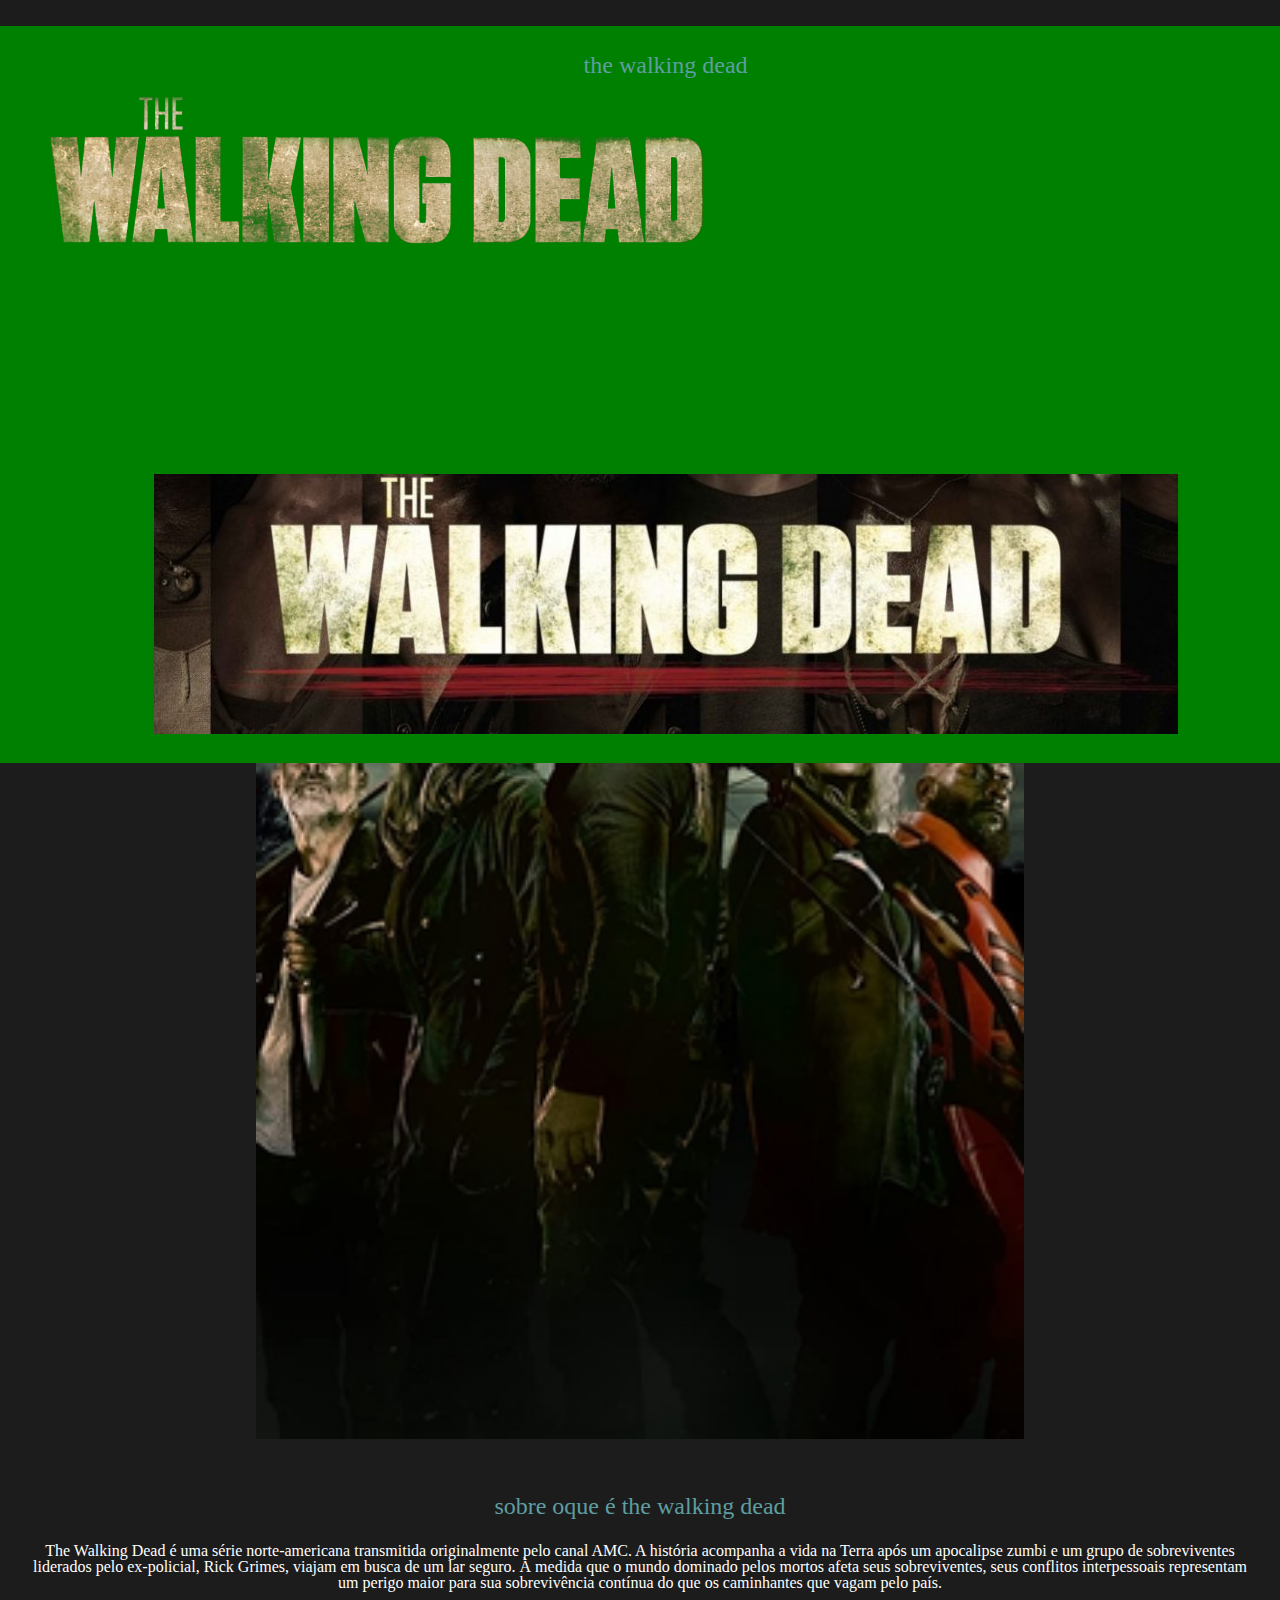
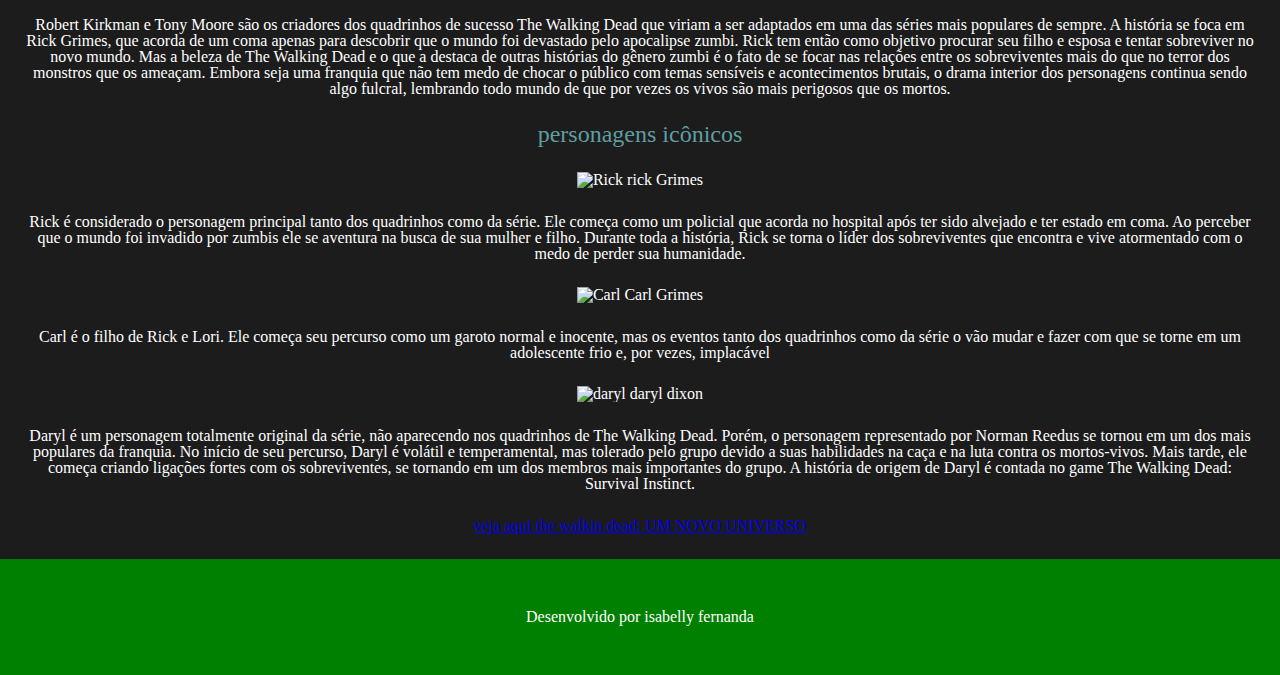
==== commit fe8a5f65: "Add files via upload" ====
--- a/index.html
+++ b/index.html
@@ -15,12 +15,13 @@
         <nav class="menu">
             <div class="logo">
                 <h1>the walking dead</h1> 
+                <img class="img_logo" src="img/logo2.png" alt="">
             </div>
             <div class="itens_Menu">
                 <ul>
 
                     <li><a href="index.html">Home</a></li>
-                    <li><a href="index.html#sobre">Sobre</a></li>
+                    <li><a href="index.html#bio">Sobre</a></li>
                     <li><a href="index.html#mais">Saiba Mais</a></li>
                     <li><a href="musicas.html">Musicas</a></li>
                     <li><a href="contato.html">Contato</a></li>
--- a/css/estilo.css
+++ b/css/estilo.css
@@ -11,9 +11,6 @@
 
 }
 
-
-
-
 .fixo{
   position: fixed;
   width: 100%;
@@ -25,14 +22,15 @@
 
 }
 
+header{
+  position: fixed;
+  width: 100%;
+}
 .menu{
-  background-color:black ;
-  padding-top: 1%;
-  text-align: center;
-  font-size: 1.3em;
-  line-height: 1cm;
+  position: fixed;
   width: 100%;
-  position: fixed;
+  padding: 2px;
+  background-color: #008000;
 }
 
 
@@ -82,6 +80,8 @@
 .conteiner{
     width: 70%;
     margin: auto;
+    text-align: center;
+    line-height: 0,5cm;
 }
 
 .img_topo{
@@ -154,7 +154,7 @@
     width: 30%;
   }
   table{
-    width: 100%;
+    width: 80%;
     border-collapse: collapse;
     text-align: center;
     font-family: 'KaushanScript-Regular',cursive;
@@ -215,13 +215,6 @@
     float: left;
     margin-top: 6px;
   }
-  
-.container{
-  width: 70%;
- margin: auto;
-text-align: center;
-line-height: 0,5cm;
-}
 
   /* Clear floats after the columns */
   .row:after {
